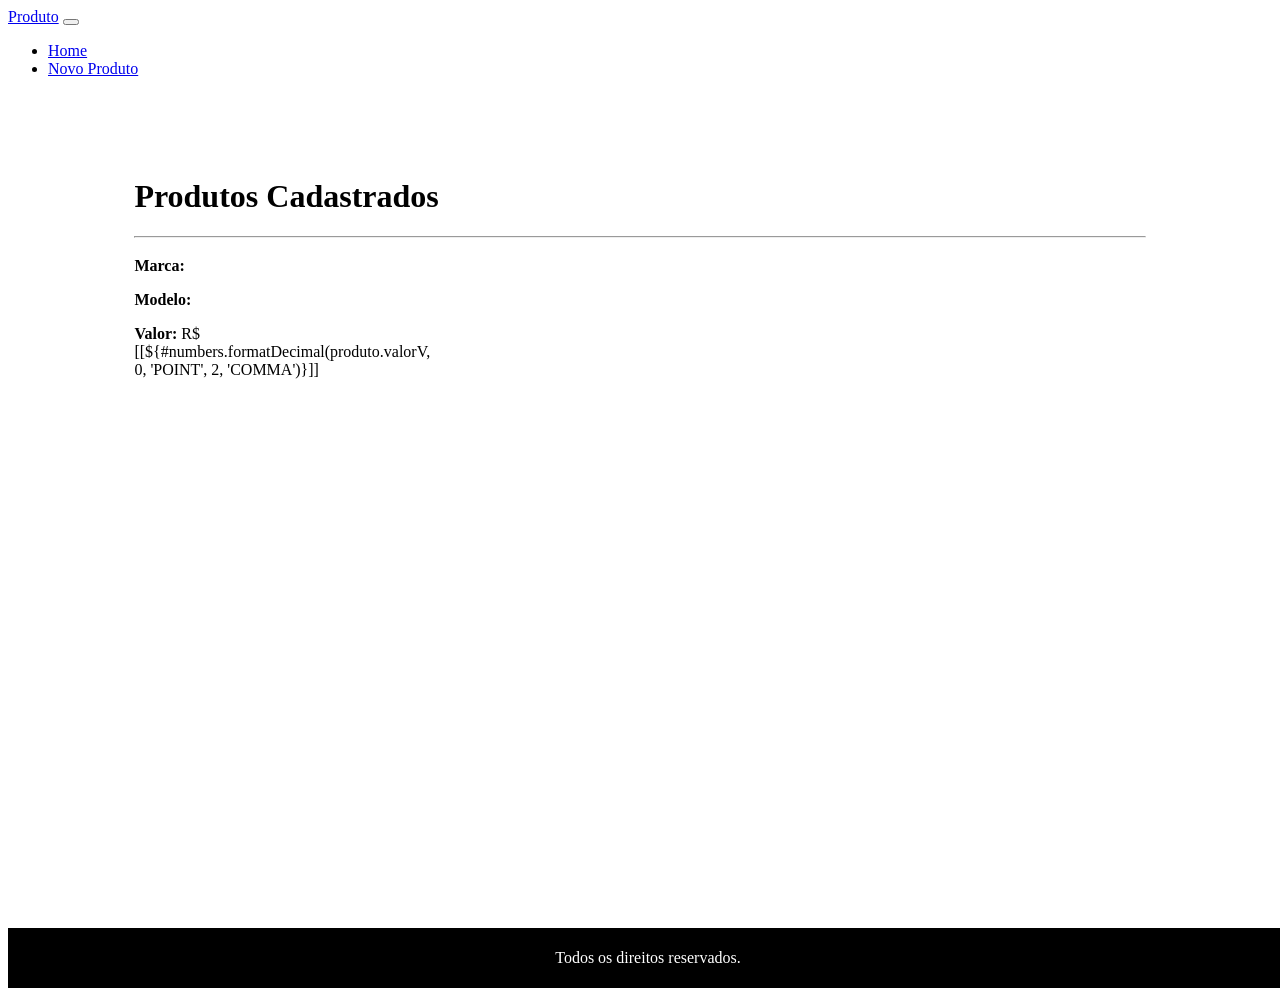
==== target/classes/templates/index.html @ be3b7d9c "Mensagem Validação" ====
<!DOCTYPE HTML>
<html lang="pt-br" xmlns:th="http://thymeleaf.org" xmlns:layout="http://www.ultraq.net.nz/thymeleaf/layout">
    <head>
        <!-- Mapa de caracteres unicode -->
        <meta charset="UTF-8" />

        <!-- Autor da página -->
        <meta name="author" content="Alex Machado Ribeiro, co-autor" />

        <!-- Indexar página nos motores de busca -->
        <meta name="robots" content="index, follow" />
        <meta name="keywords" content="chave, chaves, palavra, palavras, java, spring, mvc, boot, framework, senai, desenvolvedor, desenvolvimento, programa, programação, programador, dev, developer, development, sistema, software, aplicação, app, webapp, web, ee, javaee, crud, banco, dados, database, sql, mysql, servidor, front-end, back-end, front, back, end, tomcat, apache, maven" />
        <meta name="description" content="Descrição da página feita com Java Spring Framework." />

        <!-- Design responsivo/Mobile First -->
        <meta name="viewport" content="width=device-width, initial-scale=1.0" />

        <!-- Favicon -->
        <link href="imagens/Java-logo.png" rel="shortcut icon" type="image/png" />

        <!-- Bootstrap CSS -->
        <link type="text/css" href="/bootstrap-5.1.3-dist/bootstrap-5.1.3-dist/css/bootstrap.min.css" rel="stylesheet">

        <!-- CSS Interno -->
        <style>
        	.lista {
        		margin-top: 100px;
        		margin-left: 10%;
        		margin-right: 50%;
        		width: 80%;
        		height: 90vh;
        	}
        	
        	.lista button {
        		width: 200px;
        		height: 10px 10px;
        		border-radius: 5px;
        	}

            .footer {
                position: absolute;
                width: 100%;
                height: 60px;
                margin-top: -60px;
                background-color: #000000;
                color: #fff;
                display: flex;
                align-items: center;
                justify-content: center;
            }

        </style>

        <!-- Título da página -->
        <title>CRUD com Spring Framework</title>

    </head>
    <body>
        <!-- Navbar -->
        <nav class="navbar navbar-expand-lg navbar-dark bg-dark fixed-top">
            <div class="container-fluid">
              <a class="navbar-brand" href="/">Produto</a>
              <button class="navbar-toggler" type="button" data-bs-toggle="collapse" data-bs-target="#navbarSupportedContent" aria-controls="navbarSupportedContent" aria-expanded="false" aria-label="Toggle navigation">
                <span class="navbar-toggler-icon"></span>
              </button>
              <div class="collapse navbar-collapse" id="navbarSupportedContent">
                <ul class="navbar-nav me-auto mb-2 mb-lg-0">
                  <li class="nav-item">
                    <a class="btn btn-light" aria-current="page" href="/">Home</a>
                  </li>
                  <li class="nav-item">
                    <a class="btn btn-primary" href="/cadastrarProduto">Novo Produto</a>
                  </li>                  
                </ul>
              </div>
            </div>
        </nav>
        <!-- Fim do navbar -->

        <!-- Conteúdo da página aqui -->
        <div class="lista">
			<h1>Produtos Cadastrados</h1>
			<hr />
			<div class="row row-cols-1 row-cols-md-3 g-4">
				<div th:each="produto : ${produtos}">
					<div class="col">		
						<div class="card" style=" width: 18rem;">
		  					<div class="card-body">
							    <h3><a th:href="${(#mvc.url('PC#detalhesProduto').arg(0, produto.codigoProduto)).build()}"><span th:text="${produto.descricao}"></span></a></h3>
								<p><b>Marca: </b><span th:text="${produto.marca}"></span></p>
								<p><b>Modelo: </b><span th:text="${produto.modelo}"></span></p>
								<p><b>Valor: </b><span th:inline="text">R$ [[${#numbers.formatDecimal(produto.valorV, 0, 'POINT', 2, 'COMMA')}]]</span></p>

							</div>
						</div>
					</div>		
				</div>
			</div>
		</div>
        <!-- Fim do conteúdo da página -->

        <!-- Footer -->
        <footer class="footer">
            <div class="copyright">
                <span class="text-muted">Todos os direitos reservados.</span>
            </div>
        </footer>
        <!-- Fim do footer -->

        <!-- Bootstrap JS -->
        <script type="text/javascript" src="/bootstrap-5.1.3-dist/bootstrap-5.1.3-dist/js/bootstrap.bundle.min.js"></script>
        
    </body>
</html>
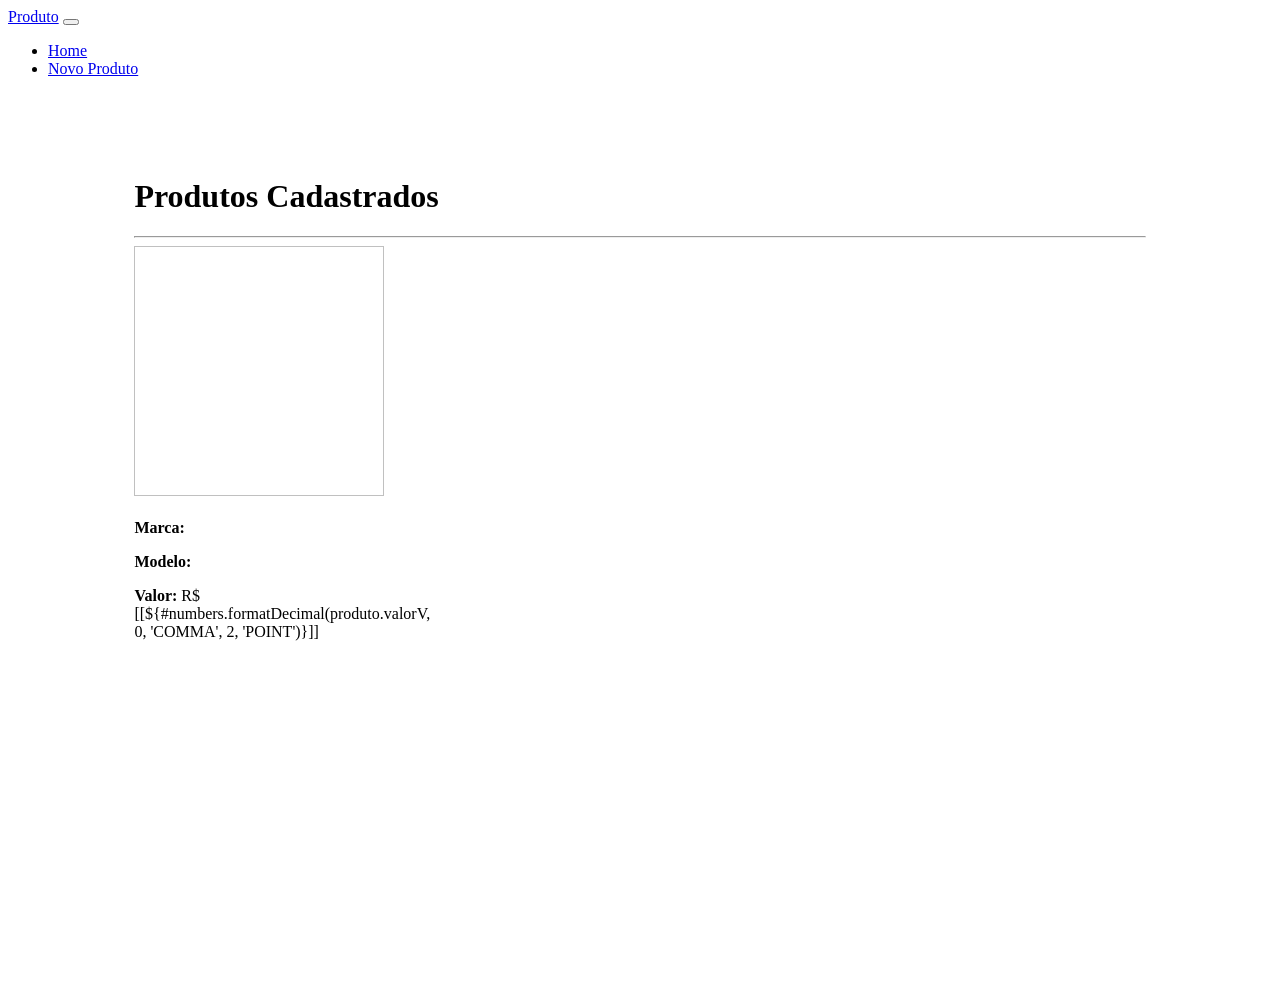
==== commit f111b9c8: "Incluído a opção de add imagem no cadastro" ====
--- a/target/classes/templates/index.html
+++ b/target/classes/templates/index.html
@@ -16,7 +16,6 @@
         <meta name="viewport" content="width=device-width, initial-scale=1.0" />
 
         <!-- Favicon -->
-        <link href="imagens/Java-logo.png" rel="shortcut icon" type="image/png" />
 
         <!-- Bootstrap CSS -->
         <link type="text/css" href="/bootstrap-5.1.3-dist/bootstrap-5.1.3-dist/css/bootstrap.min.css" rel="stylesheet">
@@ -48,6 +47,13 @@
                 align-items: center;
                 justify-content: center;
             }
+            
+            .your-img {
+			    height: 250px; 
+			    width: 250px; 
+			    max-width: 250px; 
+			    max-height: 250px;
+			}
 
         </style>
 
@@ -86,11 +92,11 @@
 					<div class="col">		
 						<div class="card" style=" width: 18rem;">
 		  					<div class="card-body">
+   								<img class="your-img" th:alt="@{${produto.getLogoImagePath}}" th:src="@{${produto.getLogoImagePath}}"/>
 							    <h3><a th:href="${(#mvc.url('PC#detalhesProduto').arg(0, produto.codigoProduto)).build()}"><span th:text="${produto.descricao}"></span></a></h3>
 								<p><b>Marca: </b><span th:text="${produto.marca}"></span></p>
 								<p><b>Modelo: </b><span th:text="${produto.modelo}"></span></p>
-								<p><b>Valor: </b><span th:inline="text">R$ [[${#numbers.formatDecimal(produto.valorV, 0, 'POINT', 2, 'COMMA')}]]</span></p>
-
+								<p><b>Valor: </b><span th:inline="text">R$ [[${#numbers.formatDecimal(produto.valorV, 0, 'COMMA', 2, 'POINT')}]]</span></p>
 							</div>
 						</div>
 					</div>		
@@ -99,14 +105,6 @@
 		</div>
         <!-- Fim do conteúdo da página -->
 
-        <!-- Footer -->
-        <footer class="footer">
-            <div class="copyright">
-                <span class="text-muted">Todos os direitos reservados.</span>
-            </div>
-        </footer>
-        <!-- Fim do footer -->
-
         <!-- Bootstrap JS -->
         <script type="text/javascript" src="/bootstrap-5.1.3-dist/bootstrap-5.1.3-dist/js/bootstrap.bundle.min.js"></script>
         
